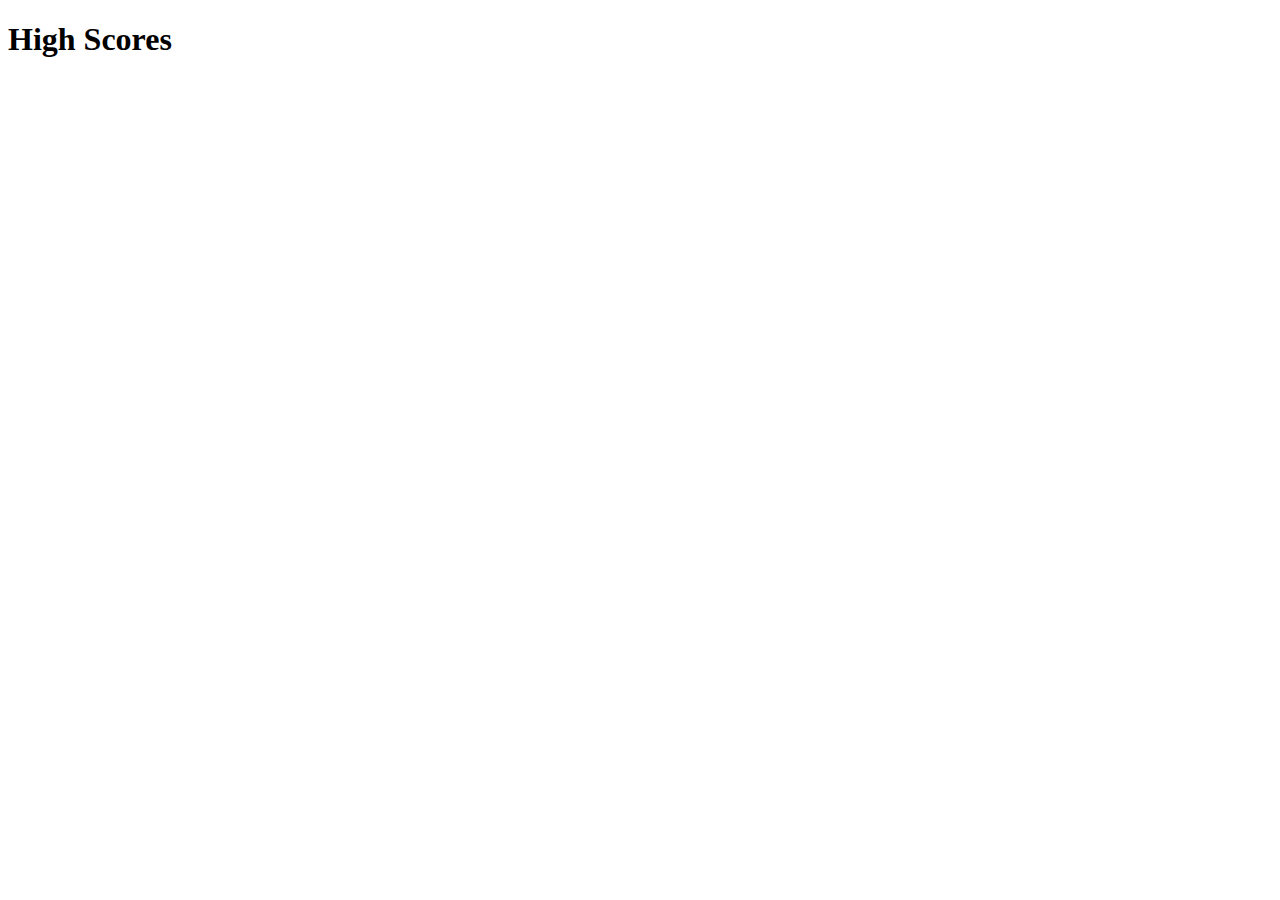
==== score.html @ 5be0d451 "finalizing" ====
<!DOCTYPE html>
<html lang="en">
<head>
    <meta charset="UTF-8">
    <meta http-equiv="X-UA-Compatible" content="IE=edge">
    <meta name="viewport" content="width=device-width, initial-scale=1.0">
    <title>Document</title>
</head>
<body>
    <h1>High Scores</h1>
    <ul class="scoreBoard">
        <!-- scores go here -->
    </ul>
    <script src="score.js"></script>
</body>
</html>
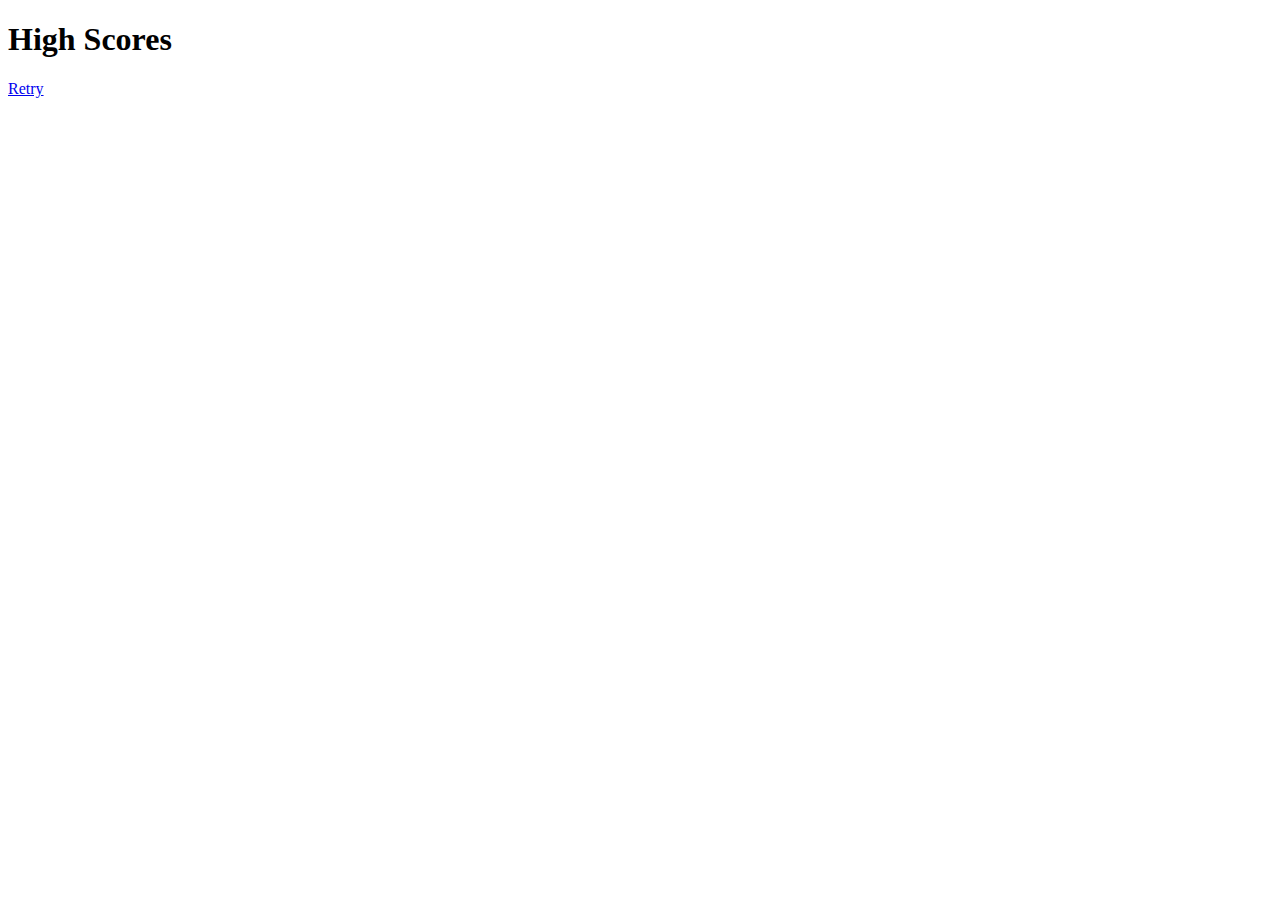
==== commit 363d19aa: "added Retry" ====
--- a/score.html
+++ b/score.html
@@ -11,6 +11,7 @@
     <ul class="scoreBoard">
         <!-- scores go here -->
     </ul>
+    <a id= "retry" href="./index.html">Retry</a>
     <script src="score.js"></script>
 </body>
 </html>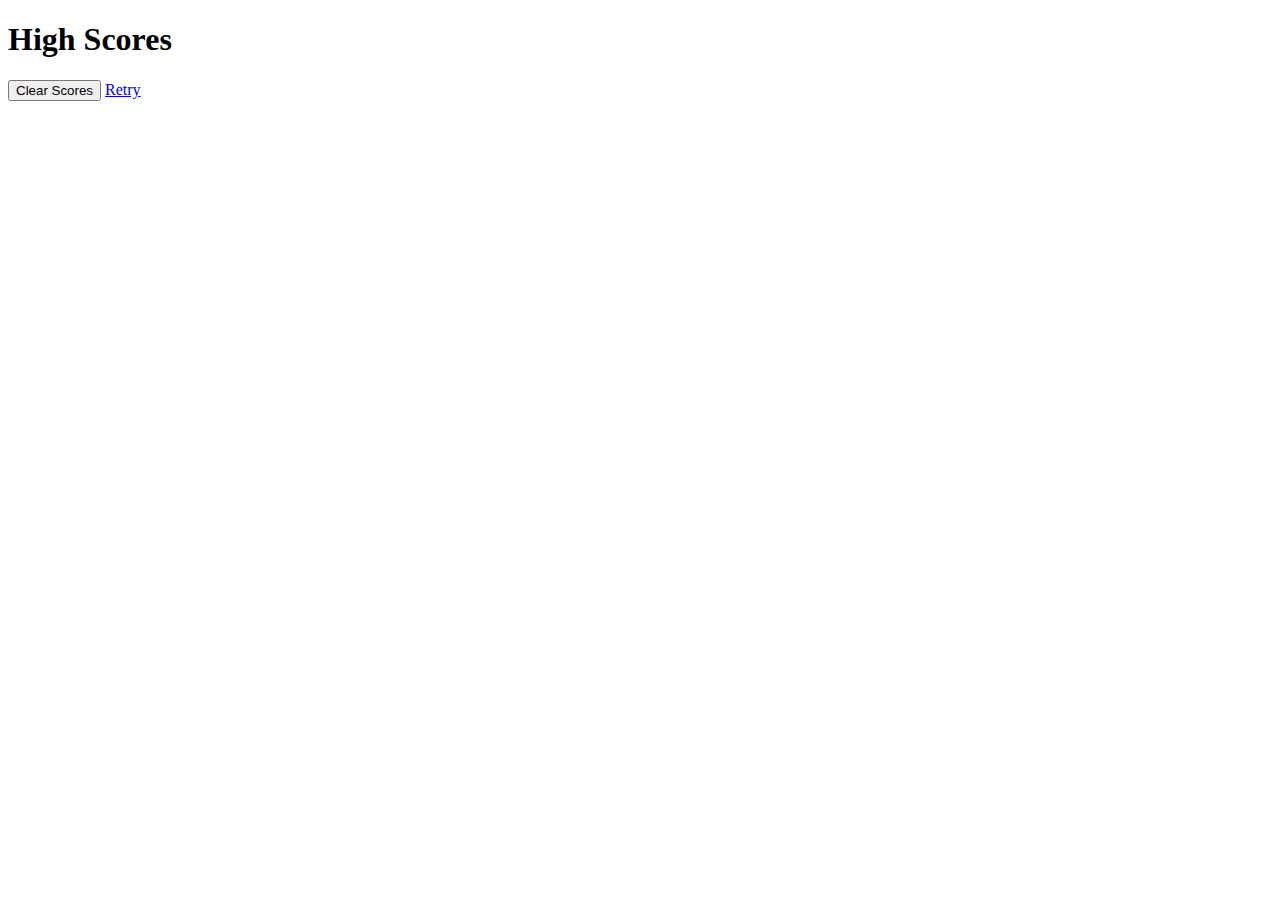
==== commit 91873fe8: "read Me" ====
--- a/score.html
+++ b/score.html
@@ -11,6 +11,7 @@
     <ul class="scoreBoard">
         <!-- scores go here -->
     </ul>
+    <button id="clearScores">Clear Scores</button>
     <a id= "retry" href="./index.html">Retry</a>
     <script src="score.js"></script>
 </body>
